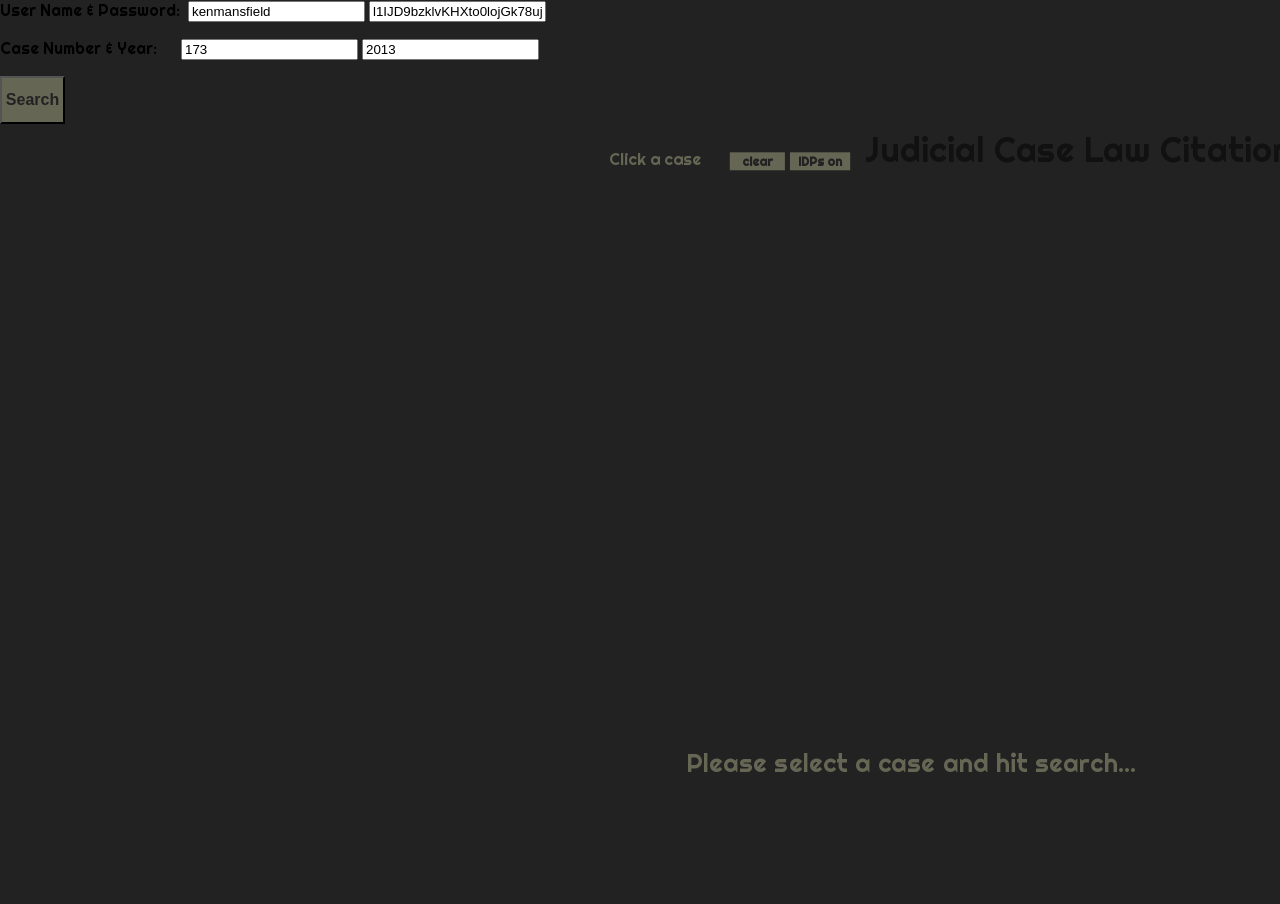
==== index.html @ ca44124b "Testing this out" ====
<!DOCTYPE html>
<html>



<head>
    <meta http-equiv="Content-Type" content="text/html; charset=utf-8" />
    <meta name="Description" content="Judicial Case Law" />
    <meta name="keywords" content=""/>
    <meta name="viewport" content="width=300, target-densitydpi=150, initial-scale=0.999">
    <meta http-equiv="X-UA-Compatible" content="IE=edge" />
	<meta property="og:description" content="Judicial Case Laws" />
	<meta property="og:title" content="Judicial Case Law."/>
	<meta property="og:type" content="article"/>
	<meta property="og:site_name" content="Judicial Case Law..."/>
	<!-- <meta property="fb:admins" content="100000706971300"/>-->



    <title>Judicial Case Law Citations</title>
    <link rel="shortcut icon" href="KM547.png" />
    <link rel="publisher" href="https://plus.google.com/106181965793093327960" />
    <style>
		html,body, iframe {
			border:0px;
			margin:0px;
			height:100%;
			width:100%;
			overflow:hidden;
			background-color:#222;
		}	
#social {
	position: fixed;
	top: 0;
	right: 0;
	text-decoration: none;
	text-align:right;
	padding: 3px;
	z-index: 800;
	white-space:nowrap;
	overflow:hidden;
	opacity:0;
}
#social {
	-webkit-transition: opacity 0.5s;
	  -moz-transition: opacity 0.5s;
	  -o-transition: opacity 0.5s;
	  -ms-transition: opacity 0.5s;       
	  transition: opacity 0.5s;
}
	</style>
<script src="js/dragdealer.js"></script>
<script type="text/javascript">var switchTo5x=true;</script>
<script type="text/javascript" src="http://w.sharethis.com/button/buttons.js"></script>
<script type="text/javascript">stLight.options({publisher: "505a26ad-d820-47bd-a500-7f49d04a30f5", doNotHash: true, doNotCopy: false, hashAddressBar: false});</script>

</head>

<body>

 <iframe id="content" src="parent.html"></iframe>
 
<div id="social">
	<span class='st_email'></span>
</div>
</body>
<script>
setTimeout(function(){
		document.getElementById('social').style.opacity=1;
	},10000)
</script>
</html>
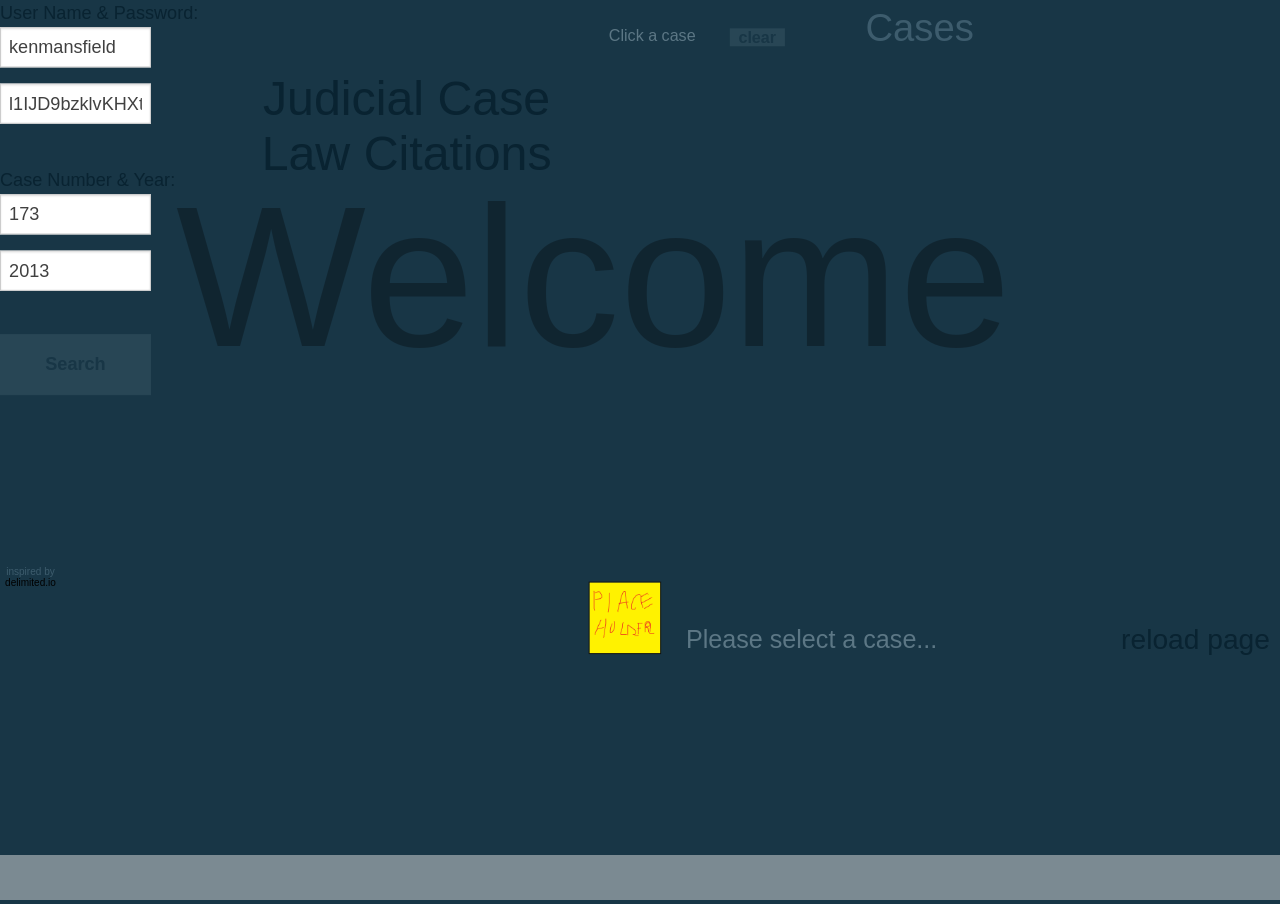
==== commit 77e68530: "Fixed a bunch of bugs and formatted." ====
--- a/index.html
+++ b/index.html
@@ -27,7 +27,7 @@
 			height:100%;
 			width:100%;
 			overflow:hidden;
-			background-color:#222;
+			background-color:#183646;
 		}	
 #social {
 	position: fixed;
@@ -58,15 +58,15 @@
 
 <body>
 
- <iframe id="content" src="parent.html"></iframe>
+ <iframe id="content" src="parent.html"></iframe><div id="social">
+	<span class="st_email"></span>
+</div>
  
-<div id="social">
-	<span class='st_email'></span>
-</div>
+
 </body>
 <script>
 setTimeout(function(){
 		document.getElementById('social').style.opacity=1;
-	},10000)
+	},5000)
 </script>
 </html>
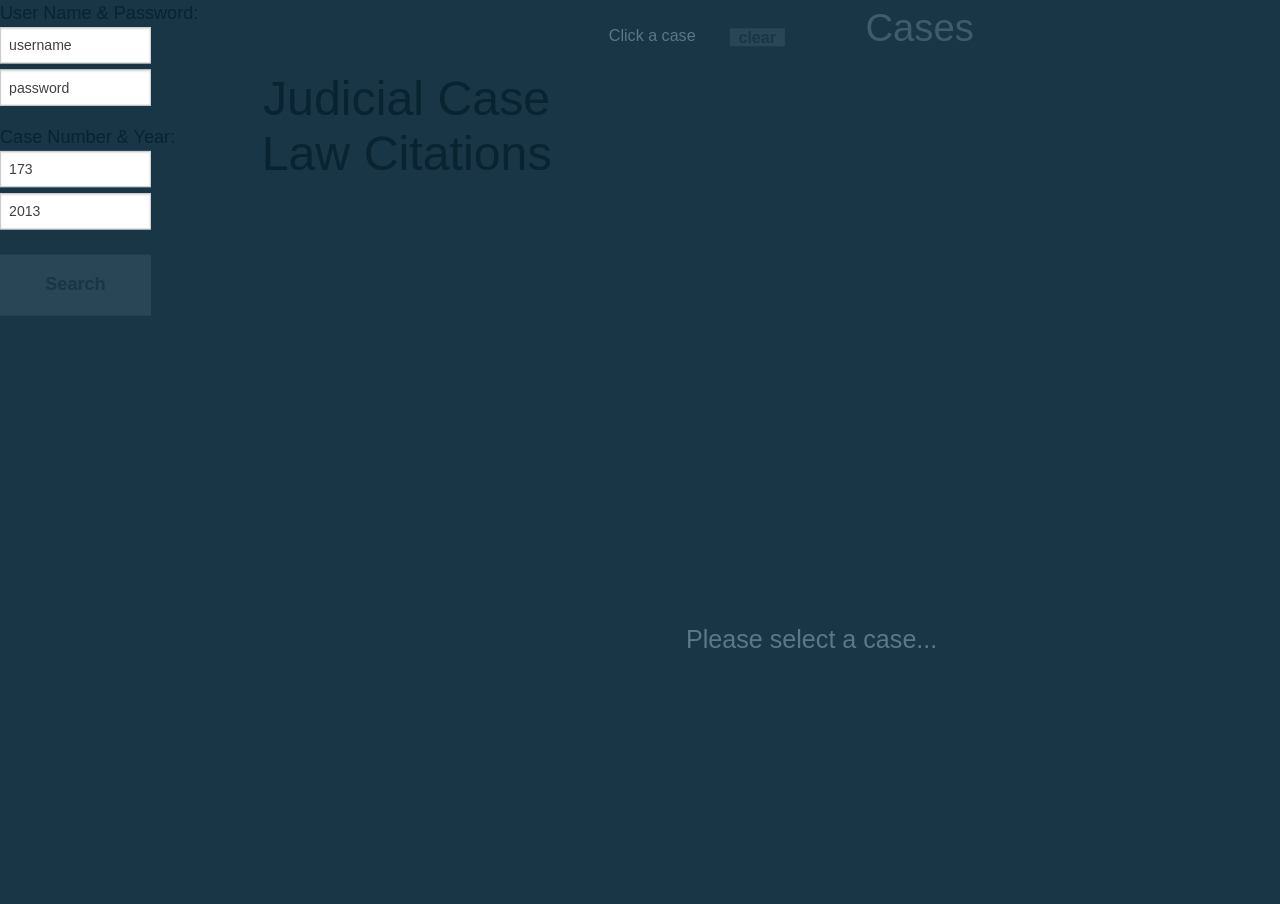
==== commit 1ca10aed: "This one is much better. Lots of styling etc." ====
--- a/index.html
+++ b/index.html
@@ -18,7 +18,7 @@
 
 
     <title>Judicial Case Law Citations</title>
-    <link rel="shortcut icon" href="KM547.png" />
+    <link rel="shortcut icon" href="logo1.png" />
     <link rel="publisher" href="https://plus.google.com/106181965793093327960" />
     <style>
 		html,body, iframe {
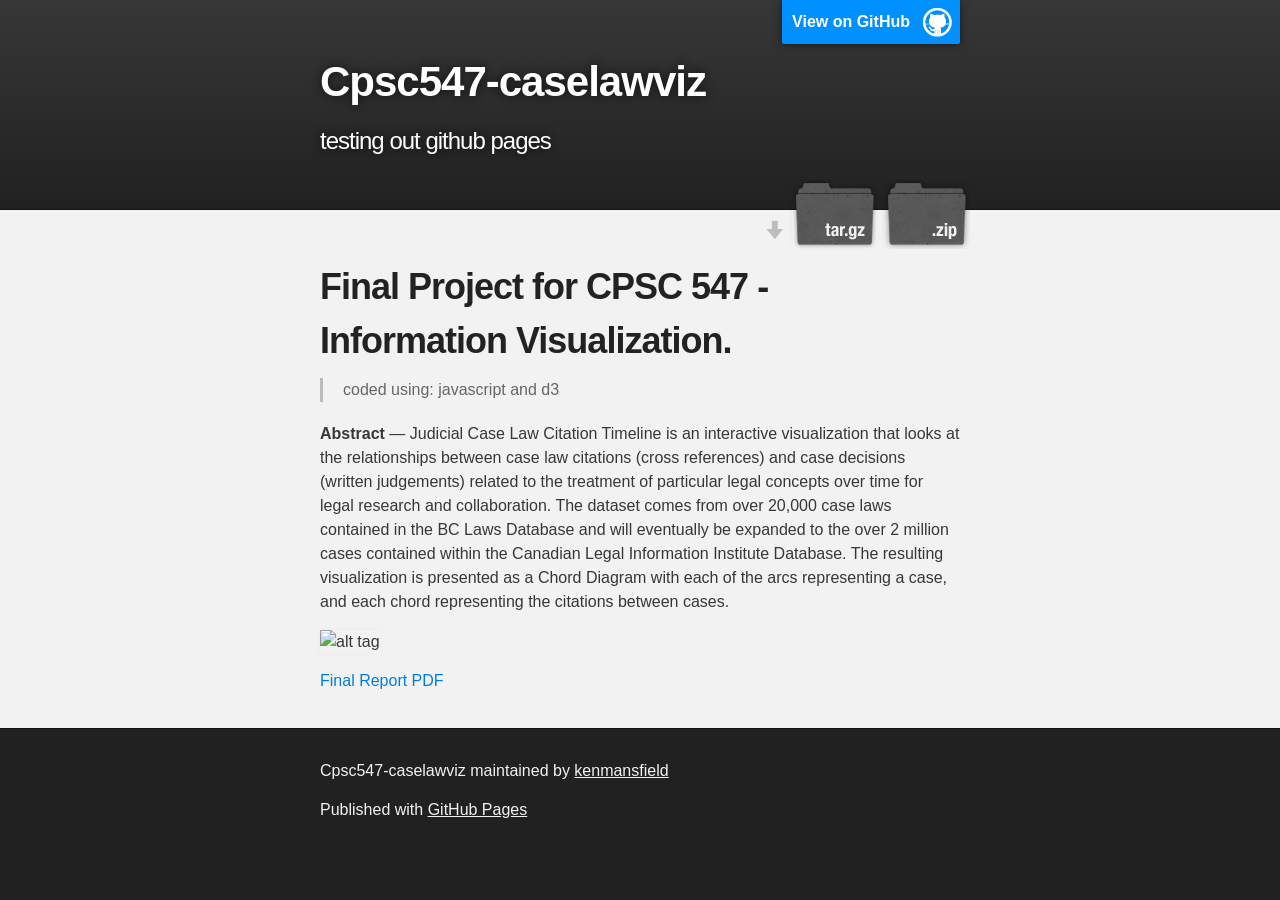
==== commit 8842d714: "Create gh-pages branch via GitHub" ====
--- a/index.html
+++ b/index.html
@@ -1,72 +1,60 @@
 <!DOCTYPE html>
 <html>
 
+  <head>
+    <meta charset='utf-8'>
+    <meta http-equiv="X-UA-Compatible" content="chrome=1">
+    <meta name="description" content="Cpsc547-caselawviz : testing out github pages">
 
+    <link rel="stylesheet" type="text/css" media="screen" href="stylesheets/stylesheet.css">
 
-<head>
-    <meta http-equiv="Content-Type" content="text/html; charset=utf-8" />
-    <meta name="Description" content="Judicial Case Law" />
-    <meta name="keywords" content=""/>
-    <meta name="viewport" content="width=300, target-densitydpi=150, initial-scale=0.999">
-    <meta http-equiv="X-UA-Compatible" content="IE=edge" />
-	<meta property="og:description" content="Judicial Case Laws" />
-	<meta property="og:title" content="Judicial Case Law."/>
-	<meta property="og:type" content="article"/>
-	<meta property="og:site_name" content="Judicial Case Law..."/>
-	<!-- <meta property="fb:admins" content="100000706971300"/>-->
+    <title>Cpsc547-caselawviz</title>
+  </head>
 
+  <body>
 
+    <!-- HEADER -->
+    <div id="header_wrap" class="outer">
+        <header class="inner">
+          <a id="forkme_banner" href="https://github.com/kenmansfield/CPSC547-CaseLawViz">View on GitHub</a>
 
-    <title>Judicial Case Law Citations</title>
-    <link rel="shortcut icon" href="logo1.png" />
-    <link rel="publisher" href="https://plus.google.com/106181965793093327960" />
-    <style>
-		html,body, iframe {
-			border:0px;
-			margin:0px;
-			height:100%;
-			width:100%;
-			overflow:hidden;
-			background-color:#183646;
-		}	
-#social {
-	position: fixed;
-	top: 0;
-	right: 0;
-	text-decoration: none;
-	text-align:right;
-	padding: 3px;
-	z-index: 800;
-	white-space:nowrap;
-	overflow:hidden;
-	opacity:0;
-}
-#social {
-	-webkit-transition: opacity 0.5s;
-	  -moz-transition: opacity 0.5s;
-	  -o-transition: opacity 0.5s;
-	  -ms-transition: opacity 0.5s;       
-	  transition: opacity 0.5s;
-}
-	</style>
-<script src="js/dragdealer.js"></script>
-<script type="text/javascript">var switchTo5x=true;</script>
-<script type="text/javascript" src="http://w.sharethis.com/button/buttons.js"></script>
-<script type="text/javascript">stLight.options({publisher: "505a26ad-d820-47bd-a500-7f49d04a30f5", doNotHash: true, doNotCopy: false, hashAddressBar: false});</script>
+          <h1 id="project_title">Cpsc547-caselawviz</h1>
+          <h2 id="project_tagline">testing out github pages</h2>
 
-</head>
+            <section id="downloads">
+              <a class="zip_download_link" href="https://github.com/kenmansfield/CPSC547-CaseLawViz/zipball/master">Download this project as a .zip file</a>
+              <a class="tar_download_link" href="https://github.com/kenmansfield/CPSC547-CaseLawViz/tarball/master">Download this project as a tar.gz file</a>
+            </section>
+        </header>
+    </div>
 
-<body>
+    <!-- MAIN CONTENT -->
+    <div id="main_content_wrap" class="outer">
+      <section id="main_content" class="inner">
+        <h1>
+<a id="final-project-for-cpsc-547---information-visualization" class="anchor" href="#final-project-for-cpsc-547---information-visualization" aria-hidden="true"><span aria-hidden="true" class="octicon octicon-link"></span></a>Final Project for CPSC 547 - Information Visualization.</h1>
 
- <iframe id="content" src="parent.html"></iframe><div id="social">
-	<span class="st_email"></span>
-</div>
- 
+<blockquote>
+<p>coded using: javascript and d3</p>
+</blockquote>
 
-</body>
-<script>
-setTimeout(function(){
-		document.getElementById('social').style.opacity=1;
-	},5000)
-</script>
-</html>+<p><strong>Abstract</strong> — Judicial Case Law Citation Timeline is an interactive visualization that looks at the relationships between case law citations (cross references) and case decisions (written judgements) related to the treatment of particular legal concepts over time for legal research and collaboration. The dataset comes from over 20,000 case laws contained in the BC Laws Database and will eventually be expanded to the over 2 million cases contained within the Canadian Legal Information Institute Database. The resulting visualization is presented as a Chord Diagram with each of the arcs representing a case, and each chord representing the citations between cases.</p>
+
+<p><img src="https://raw.githubusercontent.com/kenmansfield/CPSC547-CaseLawViz/master/image.png" alt="alt tag"></p>
+
+<p><a href="Ken%20Mansfield%20-%20CPSC%20547%20Final%20Report.pdf">Final Report PDF</a></p>
+      </section>
+    </div>
+
+    <!-- FOOTER  -->
+    <div id="footer_wrap" class="outer">
+      <footer class="inner">
+        <p class="copyright">Cpsc547-caselawviz maintained by <a href="https://github.com/kenmansfield">kenmansfield</a></p>
+        <p>Published with <a href="https://pages.github.com">GitHub Pages</a></p>
+      </footer>
+    </div>
+
+    
+
+  </body>
+</html>
--- a/stylesheets/stylesheet.css
+++ b/stylesheets/stylesheet.css
@@ -0,0 +1,425 @@
+/*******************************************************************************
+Slate Theme for GitHub Pages
+by Jason Costello, @jsncostello
+*******************************************************************************/
+
+@import url(github-light.css);
+
+/*******************************************************************************
+MeyerWeb Reset
+*******************************************************************************/
+
+html, body, div, span, applet, object, iframe,
+h1, h2, h3, h4, h5, h6, p, blockquote, pre,
+a, abbr, acronym, address, big, cite, code,
+del, dfn, em, img, ins, kbd, q, s, samp,
+small, strike, strong, sub, sup, tt, var,
+b, u, i, center,
+dl, dt, dd, ol, ul, li,
+fieldset, form, label, legend,
+table, caption, tbody, tfoot, thead, tr, th, td,
+article, aside, canvas, details, embed,
+figure, figcaption, footer, header, hgroup,
+menu, nav, output, ruby, section, summary,
+time, mark, audio, video {
+  margin: 0;
+  padding: 0;
+  border: 0;
+  font: inherit;
+  vertical-align: baseline;
+}
+
+/* HTML5 display-role reset for older browsers */
+article, aside, details, figcaption, figure,
+footer, header, hgroup, menu, nav, section {
+  display: block;
+}
+
+ol, ul {
+  list-style: none;
+}
+
+table {
+  border-collapse: collapse;
+  border-spacing: 0;
+}
+
+/*******************************************************************************
+Theme Styles
+*******************************************************************************/
+
+body {
+  box-sizing: border-box;
+  color:#373737;
+  background: #212121;
+  font-size: 16px;
+  font-family: 'Myriad Pro', Calibri, Helvetica, Arial, sans-serif;
+  line-height: 1.5;
+  -webkit-font-smoothing: antialiased;
+}
+
+h1, h2, h3, h4, h5, h6 {
+  margin: 10px 0;
+  font-weight: 700;
+  color:#222222;
+  font-family: 'Lucida Grande', 'Calibri', Helvetica, Arial, sans-serif;
+  letter-spacing: -1px;
+}
+
+h1 {
+  font-size: 36px;
+  font-weight: 700;
+}
+
+h2 {
+  padding-bottom: 10px;
+  font-size: 32px;
+  background: url('../images/bg_hr.png') repeat-x bottom;
+}
+
+h3 {
+  font-size: 24px;
+}
+
+h4 {
+  font-size: 21px;
+}
+
+h5 {
+  font-size: 18px;
+}
+
+h6 {
+  font-size: 16px;
+}
+
+p {
+  margin: 10px 0 15px 0;
+}
+
+footer p {
+  color: #f2f2f2;
+}
+
+a {
+  text-decoration: none;
+  color: #007edf;
+  text-shadow: none;
+
+  transition: color 0.5s ease;
+  transition: text-shadow 0.5s ease;
+  -webkit-transition: color 0.5s ease;
+  -webkit-transition: text-shadow 0.5s ease;
+  -moz-transition: color 0.5s ease;
+  -moz-transition: text-shadow 0.5s ease;
+  -o-transition: color 0.5s ease;
+  -o-transition: text-shadow 0.5s ease;
+  -ms-transition: color 0.5s ease;
+  -ms-transition: text-shadow 0.5s ease;
+}
+
+a:hover, a:focus {text-decoration: underline;}
+
+footer a {
+  color: #F2F2F2;
+  text-decoration: underline;
+}
+
+em {
+  font-style: italic;
+}
+
+strong {
+  font-weight: bold;
+}
+
+img {
+  position: relative;
+  margin: 0 auto;
+  max-width: 739px;
+  padding: 5px;
+  margin: 10px 0 10px 0;
+  border: 1px solid #ebebeb;
+
+  box-shadow: 0 0 5px #ebebeb;
+  -webkit-box-shadow: 0 0 5px #ebebeb;
+  -moz-box-shadow: 0 0 5px #ebebeb;
+  -o-box-shadow: 0 0 5px #ebebeb;
+  -ms-box-shadow: 0 0 5px #ebebeb;
+}
+
+p img {
+  display: inline;
+  margin: 0;
+  padding: 0;
+  vertical-align: middle;
+  text-align: center;
+  border: none;
+}
+
+pre, code {
+  width: 100%;
+  color: #222;
+  background-color: #fff;
+
+  font-family: Monaco, "Bitstream Vera Sans Mono", "Lucida Console", Terminal, monospace;
+  font-size: 14px;
+
+  border-radius: 2px;
+  -moz-border-radius: 2px;
+  -webkit-border-radius: 2px;
+}
+
+pre {
+  width: 100%;
+  padding: 10px;
+  box-shadow: 0 0 10px rgba(0,0,0,.1);
+  overflow: auto;
+}
+
+code {
+  padding: 3px;
+  margin: 0 3px;
+  box-shadow: 0 0 10px rgba(0,0,0,.1);
+}
+
+pre code {
+  display: block;
+  box-shadow: none;
+}
+
+blockquote {
+  color: #666;
+  margin-bottom: 20px;
+  padding: 0 0 0 20px;
+  border-left: 3px solid #bbb;
+}
+
+
+ul, ol, dl {
+  margin-bottom: 15px
+}
+
+ul {
+  list-style-position: inside;
+  list-style: disc;
+  padding-left: 20px;
+}
+
+ol {
+  list-style-position: inside;
+  list-style: decimal;
+  padding-left: 20px;
+}
+
+dl dt {
+  font-weight: bold;
+}
+
+dl dd {
+  padding-left: 20px;
+  font-style: italic;
+}
+
+dl p {
+  padding-left: 20px;
+  font-style: italic;
+}
+
+hr {
+  height: 1px;
+  margin-bottom: 5px;
+  border: none;
+  background: url('../images/bg_hr.png') repeat-x center;
+}
+
+table {
+  border: 1px solid #373737;
+  margin-bottom: 20px;
+  text-align: left;
+ }
+
+th {
+  font-family: 'Lucida Grande', 'Helvetica Neue', Helvetica, Arial, sans-serif;
+  padding: 10px;
+  background: #373737;
+  color: #fff;
+ }
+
+td {
+  padding: 10px;
+  border: 1px solid #373737;
+ }
+
+form {
+  background: #f2f2f2;
+  padding: 20px;
+}
+
+/*******************************************************************************
+Full-Width Styles
+*******************************************************************************/
+
+.outer {
+  width: 100%;
+}
+
+.inner {
+  position: relative;
+  max-width: 640px;
+  padding: 20px 10px;
+  margin: 0 auto;
+}
+
+#forkme_banner {
+  display: block;
+  position: absolute;
+  top:0;
+  right: 10px;
+  z-index: 10;
+  padding: 10px 50px 10px 10px;
+  color: #fff;
+  background: url('../images/blacktocat.png') #0090ff no-repeat 95% 50%;
+  font-weight: 700;
+  box-shadow: 0 0 10px rgba(0,0,0,.5);
+  border-bottom-left-radius: 2px;
+  border-bottom-right-radius: 2px;
+}
+
+#header_wrap {
+  background: #212121;
+  background: -moz-linear-gradient(top, #373737, #212121);
+  background: -webkit-linear-gradient(top, #373737, #212121);
+  background: -ms-linear-gradient(top, #373737, #212121);
+  background: -o-linear-gradient(top, #373737, #212121);
+  background: linear-gradient(top, #373737, #212121);
+}
+
+#header_wrap .inner {
+  padding: 50px 10px 30px 10px;
+}
+
+#project_title {
+  margin: 0;
+  color: #fff;
+  font-size: 42px;
+  font-weight: 700;
+  text-shadow: #111 0px 0px 10px;
+}
+
+#project_tagline {
+  color: #fff;
+  font-size: 24px;
+  font-weight: 300;
+  background: none;
+  text-shadow: #111 0px 0px 10px;
+}
+
+#downloads {
+  position: absolute;
+  width: 210px;
+  z-index: 10;
+  bottom: -40px;
+  right: 0;
+  height: 70px;
+  background: url('../images/icon_download.png') no-repeat 0% 90%;
+}
+
+.zip_download_link {
+  display: block;
+  float: right;
+  width: 90px;
+  height:70px;
+  text-indent: -5000px;
+  overflow: hidden;
+  background: url(../images/sprite_download.png) no-repeat bottom left;
+}
+
+.tar_download_link {
+  display: block;
+  float: right;
+  width: 90px;
+  height:70px;
+  text-indent: -5000px;
+  overflow: hidden;
+  background: url(../images/sprite_download.png) no-repeat bottom right;
+  margin-left: 10px;
+}
+
+.zip_download_link:hover {
+  background: url(../images/sprite_download.png) no-repeat top left;
+}
+
+.tar_download_link:hover {
+  background: url(../images/sprite_download.png) no-repeat top right;
+}
+
+#main_content_wrap {
+  background: #f2f2f2;
+  border-top: 1px solid #111;
+  border-bottom: 1px solid #111;
+}
+
+#main_content {
+  padding-top: 40px;
+}
+
+#footer_wrap {
+  background: #212121;
+}
+
+
+
+/*******************************************************************************
+Small Device Styles
+*******************************************************************************/
+
+@media screen and (max-width: 480px) {
+  body {
+    font-size:14px;
+  }
+
+  #downloads {
+    display: none;
+  }
+
+  .inner {
+    min-width: 320px;
+    max-width: 480px;
+  }
+
+  #project_title {
+  font-size: 32px;
+  }
+
+  h1 {
+    font-size: 28px;
+  }
+
+  h2 {
+    font-size: 24px;
+  }
+
+  h3 {
+    font-size: 21px;
+  }
+
+  h4 {
+    font-size: 18px;
+  }
+
+  h5 {
+    font-size: 14px;
+  }
+
+  h6 {
+    font-size: 12px;
+  }
+
+  code, pre {
+    min-width: 320px;
+    max-width: 480px;
+    font-size: 11px;
+  }
+
+}
